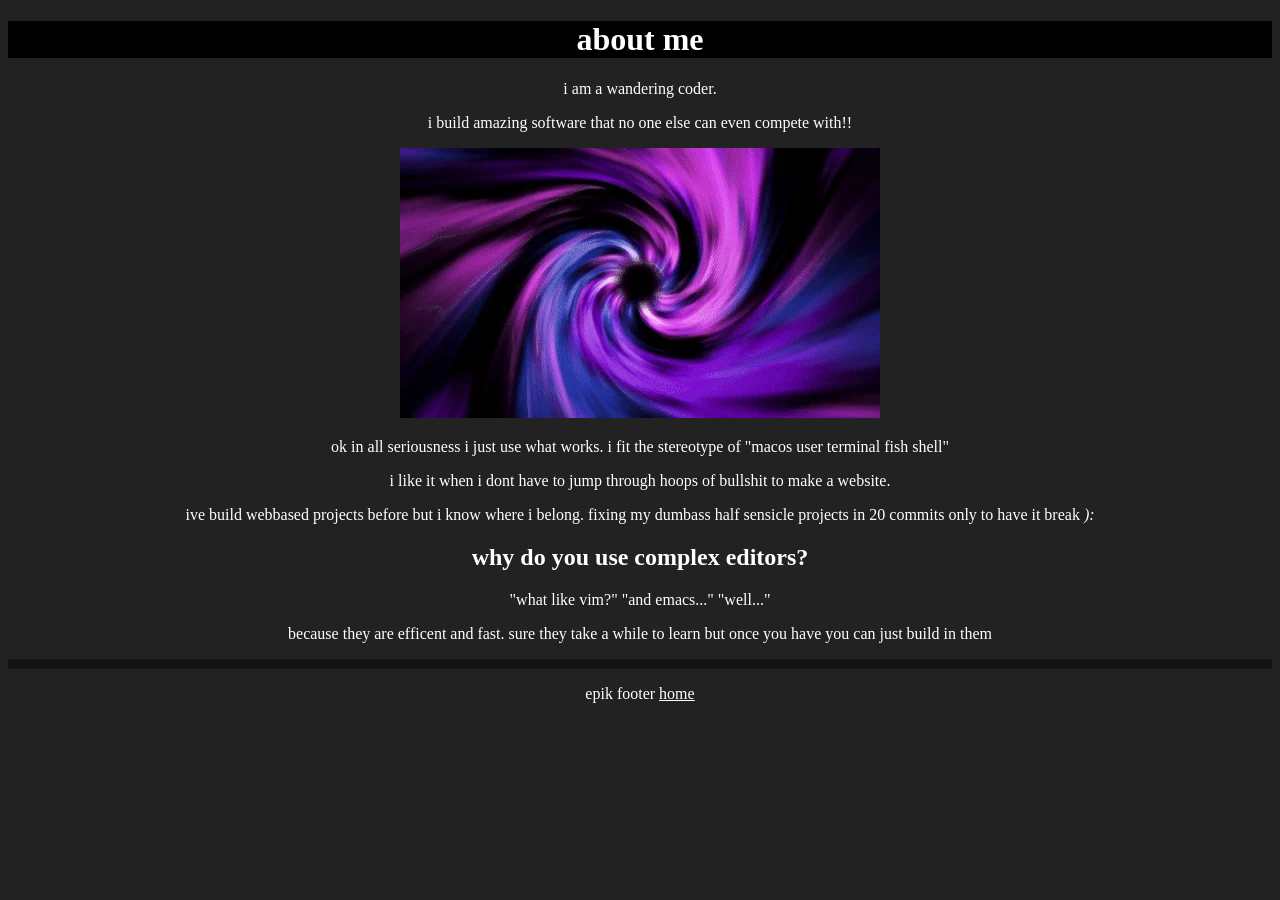
==== about/index.html @ 8b0ec2c2 "11ty" ====
<!DOCTYPE html>
<html lang="en">
<head>
  <meta charset="UTF-8" />
  <title>about me</title>
  <link rel="stylesheet" href="/styles/style.css">
  <link rel="icon" href="/assets/favicon.gif" type="image/x-icon">
</head>
<body>
  <h1 class="user">about me</h1>
<p>i am a wandering coder.</p>
<p>i build amazing software that no one else can even compete with!!</p>
<p><img src="/assets/space.gif" alt="space"></p>
<p>ok in all seriousness i just use what works.
i fit the stereotype of &quot;macos user terminal fish shell&quot;</p>
<p>i like it when i dont have to jump through hoops of bullshit to make a website.</p>
<p>ive build webbased projects before but i know where i belong. fixing my dumbass half sensicle projects in 20 commits only to have it break <em>):</em></p>
<h2>why do you use complex editors?</h2>
<p>&quot;what like vim?&quot;
&quot;and emacs...&quot;
&quot;well...&quot;</p>
<p>because they are efficent and fast. sure they take a while to learn but once you have you can just build in them</p>

  <hr>
  <p>epik footer <a href="/">home</a></p>
</body>
</html>
---- styles/style.css ----
body {
    background-color: #222222;
    color: #ffffff;
    text-align: center;
}
.user { background-color: #000000; }
hr {
    opacity: 40%;
    border: 5px solid #000000;
}
a {
    color: #ffffff;
}
a:hover {
    text-decoration: wavy underline;
}
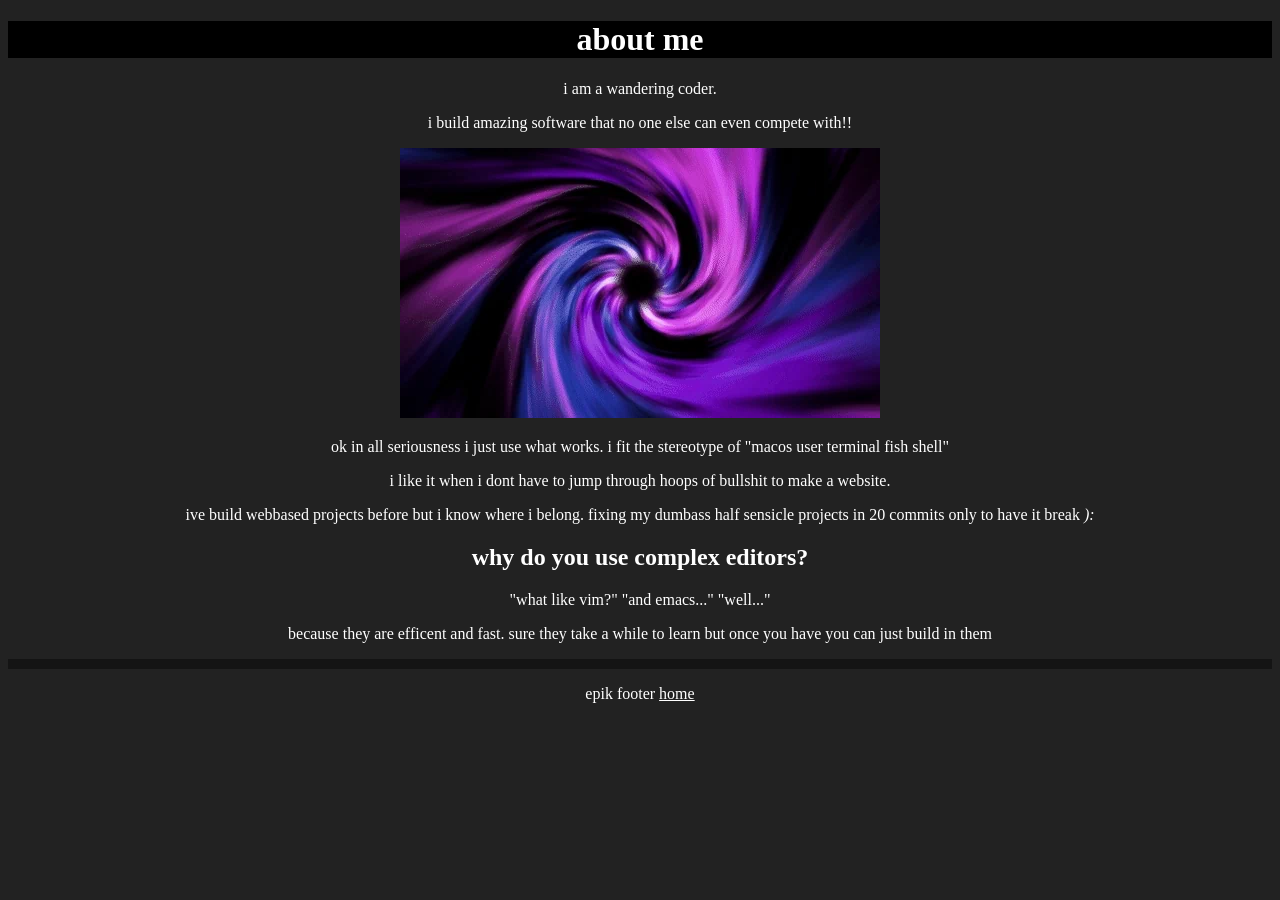
==== commit df4752d2: "Added metadata" ====
--- a/about/index.html
+++ b/about/index.html
@@ -3,6 +3,8 @@
 <head>
   <meta charset="UTF-8" />
   <title>about me</title>
+  <meta name="author" content="">
+  <meta name="description" content="">
   <link rel="stylesheet" href="/styles/style.css">
   <link rel="icon" href="/assets/favicon.gif" type="image/x-icon">
 </head>
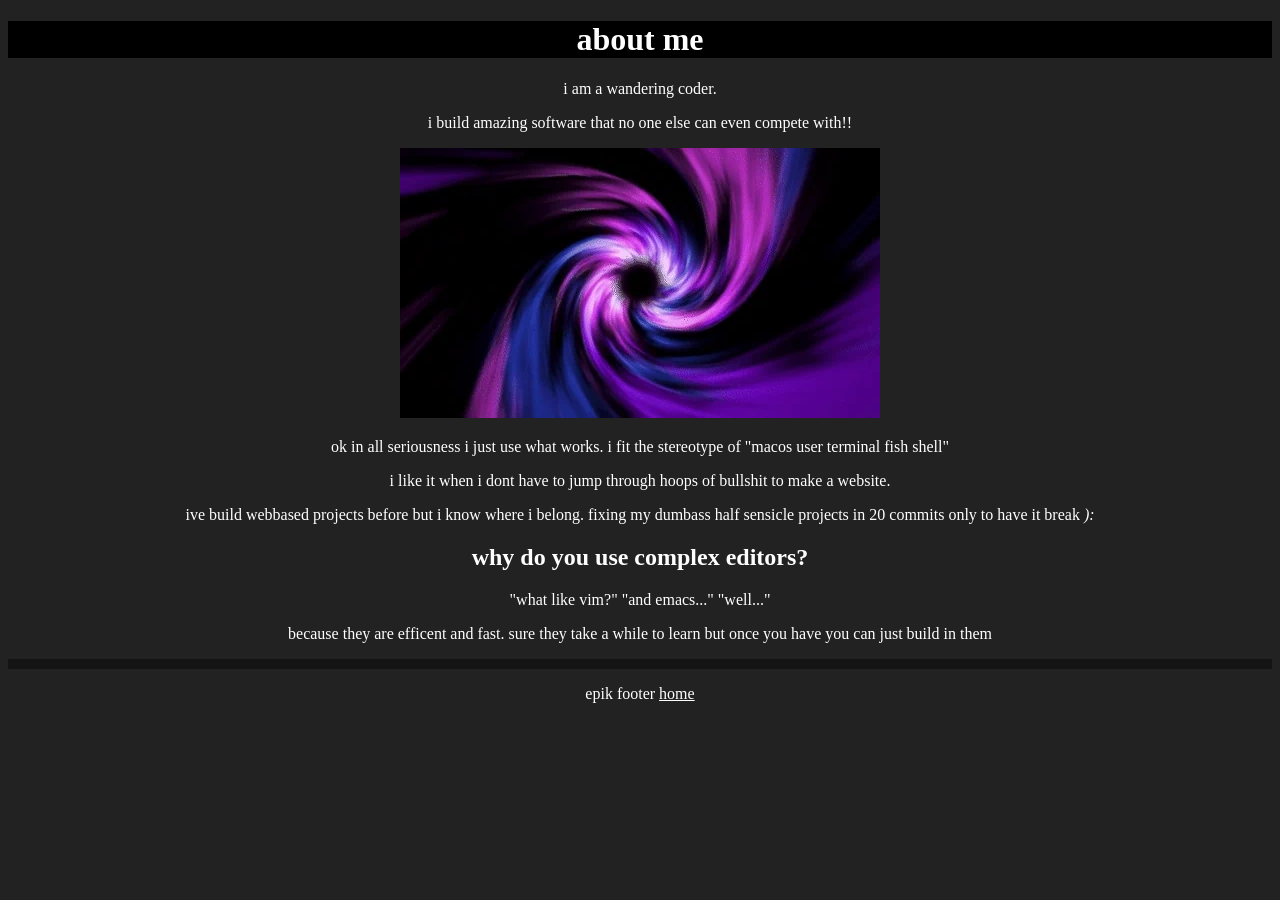
==== commit 596b6a67: "Added meta data (more)" ====
--- a/about/index.html
+++ b/about/index.html
@@ -5,6 +5,7 @@
   <title>about me</title>
   <meta name="author" content="">
   <meta name="description" content="">
+  <meta property="og:image" content="assets/space.gif">
   <link rel="stylesheet" href="/styles/style.css">
   <link rel="icon" href="/assets/favicon.gif" type="image/x-icon">
 </head>
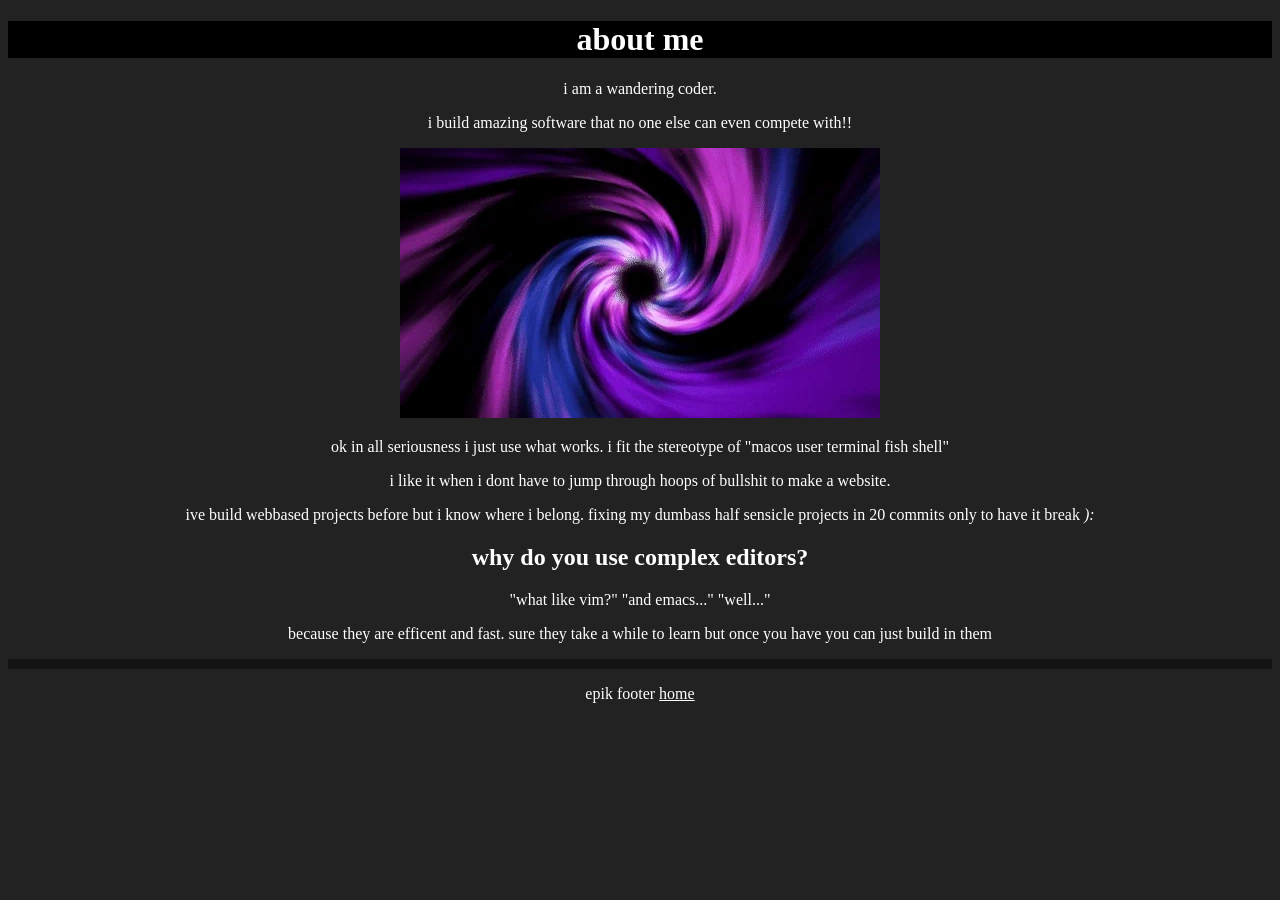
==== commit 8b64c023: "Fixed image" ====
--- a/about/index.html
+++ b/about/index.html
@@ -5,7 +5,7 @@
   <title>about me</title>
   <meta name="author" content="">
   <meta name="description" content="">
-  <meta property="og:image" content="assets/space.gif">
+  <meta property="og:image" content="assets/favicon.gif">
   <link rel="stylesheet" href="/styles/style.css">
   <link rel="icon" href="/assets/favicon.gif" type="image/x-icon">
 </head>
